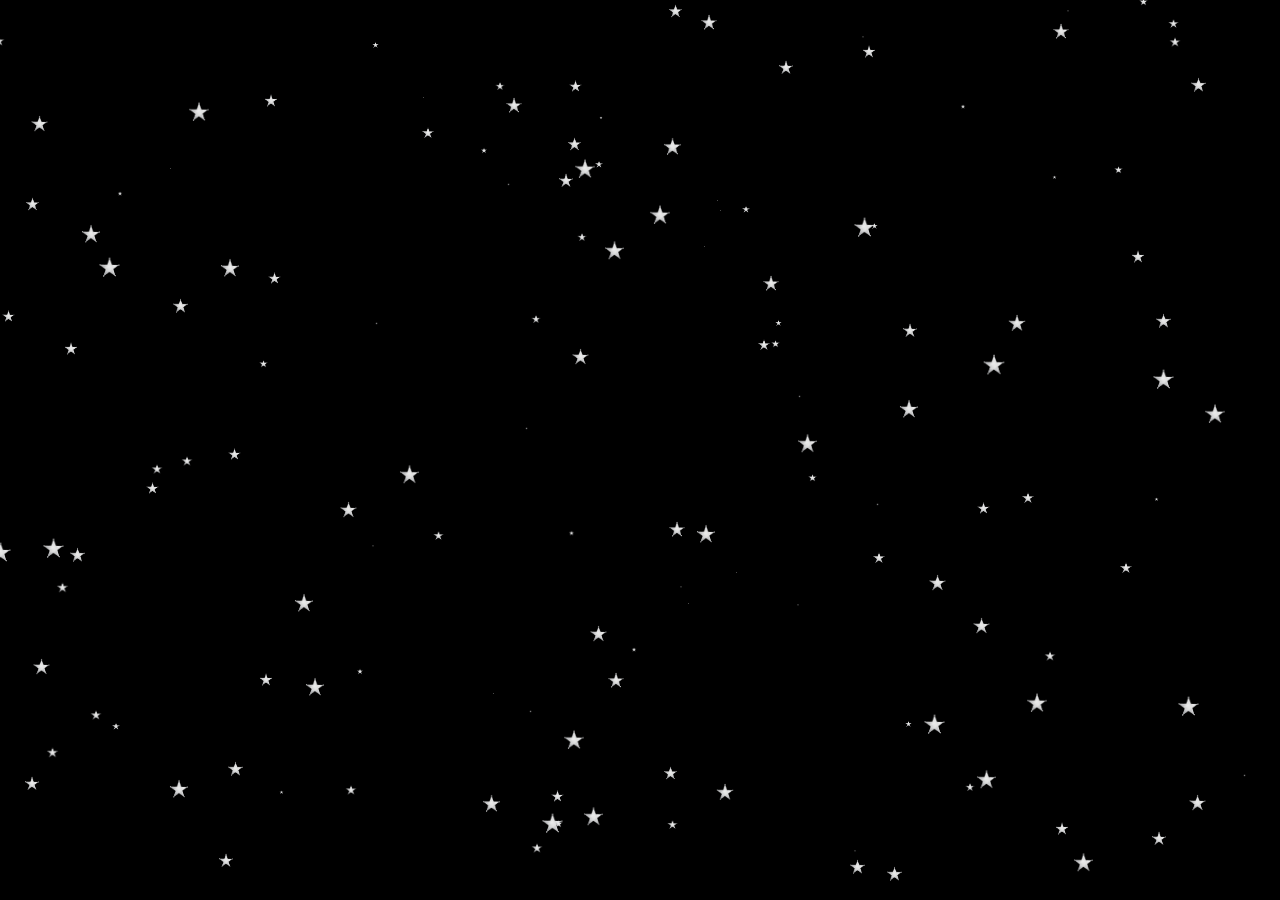
==== 01-星星海特效/index.html @ 8291facb "first-commit" ====
<!DOCTYPE html>
<html>
	<head>
		<meta charset="UTF-8">
		<title></title>
		<style>
			/*通用*/
			*{
				margin: 0;
				padding: 0;
				list-style: none;
			}
			/*主体*/
			body{
				background-color:#000;
			}
			span{
				background:url('images/star.png') no-repeat;
				background-size: 100% 100%;
				display: inline-block;
				width: 30px;
				height: 30px;
				left: 0;
				top: 0;
				position: absolute;
				animation:flash 1s alternate infinite;
			}
			/*动画*/
			@keyframes flash{
				0%{opacity: 0;}
				100%{opacity: 100%;}
			}
			span:hover{
				transform: scale(2,2) rotate(180deg)!important;
				transition: all 0.8s;
			}
		</style>
	</head>
	<body>
	</body>
	<script type="text/javascript">
		window.onload=function(){
//			1.求出屏幕的尺寸
			let screenW=document.documentElement.clientWidth;
			let screenH=document.documentElement.clientHeight;
			
//			2.动态创建星星
			for(let i=0;i<150;i++){
//				2.1创建星星
				let span=document.createElement('span');
				document.body.appendChild(span);
//				2.2随机坐标
				let x=parseInt(Math.random()*screenW)-30; 
				let y=parseInt(Math.random()*screenH)-30;
				span.style.left=x+'px';
				span.style.top=y+'px';
//				2.3随机缩放
				let scale=Math.random();
				// span.style.transform='scale('+scale+','+scale+')';
				span.style.width=span.offsetWidth*scale+'px';
                span.style.height=span.offsetHeight*scale+'px';
//				2.4频率
				let rate=Math.random()*1.5;
				span.style.animationDelay=rate+'s';
				
			}
		}
	</script>
</html>
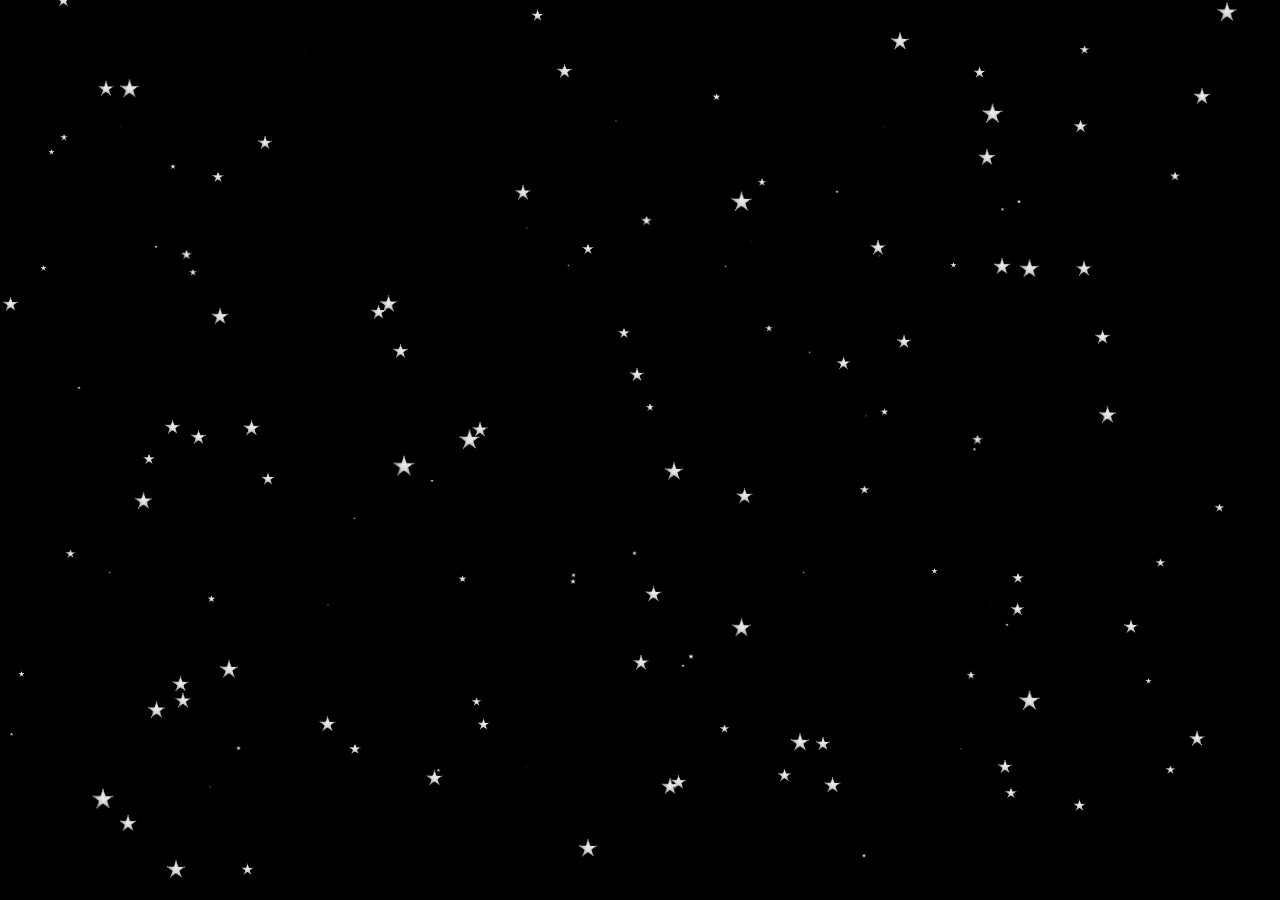
==== commit 7a4dd270: "Update index.html" ====
--- a/01-星星海特效/index.html
+++ b/01-星星海特效/index.html
@@ -2,7 +2,7 @@
 <html>
 	<head>
 		<meta charset="UTF-8">
-		<title></title>
+		<title>星星海</title>
 		<style>
 			/*通用*/
 			*{
